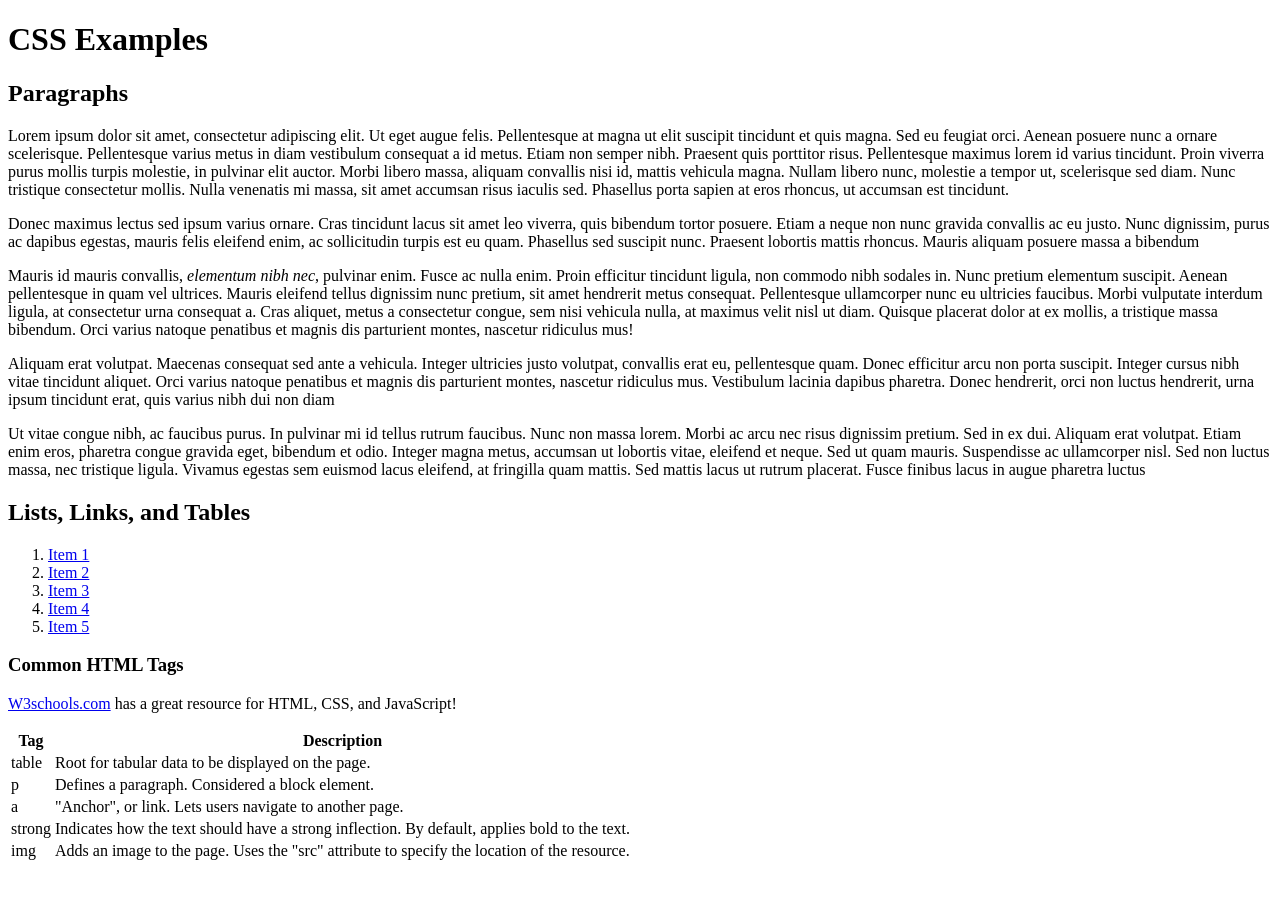
==== BasicCSS.html @ f9aa6487 "Summary" ====
<!DOCTYPE html>

<html lang="en">
	<head>
		<title>CSS Examples</title>
		<link rel="stylesheet" href="5_css1.css">
	</head>
	
	<body>
		<h1>CSS Examples</h1>
		
		<article>
		<h2>Paragraphs</h2>
			<section>
				<p>Lorem ipsum dolor sit amet, consectetur adipiscing elit. Ut eget augue felis. Pellentesque at magna ut elit suscipit tincidunt et quis magna. Sed eu feugiat orci. Aenean posuere nunc a ornare scelerisque. Pellentesque varius metus in diam vestibulum consequat a id metus. Etiam non semper nibh. Praesent quis porttitor risus. Pellentesque maximus lorem id varius tincidunt. Proin viverra purus mollis turpis molestie, in pulvinar elit auctor. Morbi libero massa, aliquam convallis nisi id, mattis vehicula magna. Nullam libero nunc, molestie a tempor ut, scelerisque sed diam. Nunc tristique consectetur mollis. Nulla venenatis mi massa, sit amet accumsan risus iaculis sed. Phasellus porta sapien at eros rhoncus, ut accumsan est tincidunt.</p>
				<p id="paragraph2">Donec maximus lectus sed ipsum varius ornare. Cras tincidunt lacus sit amet leo viverra, quis bibendum tortor posuere. Etiam a neque non nunc gravida convallis ac eu justo. Nunc dignissim, purus ac dapibus egestas, mauris felis eleifend enim, ac sollicitudin turpis est eu quam. Phasellus sed suscipit nunc. Praesent lobortis mattis rhoncus. Mauris aliquam posuere massa a bibendum</p>
			</section>
			<section>
				<p>Mauris id mauris convallis, <em>elementum nibh nec</em>, pulvinar enim. Fusce ac nulla enim. Proin efficitur tincidunt ligula, non commodo nibh sodales in. Nunc pretium elementum suscipit. Aenean pellentesque in quam vel ultrices. Mauris eleifend tellus dignissim nunc pretium, sit amet hendrerit metus consequat. Pellentesque ullamcorper nunc eu ultricies faucibus. Morbi vulputate interdum ligula, at consectetur urna consequat a. Cras aliquet, metus a consectetur congue, sem nisi vehicula nulla, at maximus velit nisl ut diam. Quisque placerat dolor at ex mollis, a tristique massa bibendum. Orci varius natoque penatibus et magnis dis parturient montes, nascetur ridiculus mus!</p>
				<p class="blue">Aliquam erat volutpat. Maecenas consequat sed ante a vehicula. Integer ultricies justo volutpat, convallis erat eu, pellentesque quam. Donec efficitur arcu non porta suscipit. Integer cursus nibh vitae tincidunt aliquet. Orci varius natoque penatibus et magnis dis parturient montes, nascetur ridiculus mus. Vestibulum lacinia dapibus pharetra. Donec hendrerit, orci non luctus hendrerit, urna ipsum tincidunt erat, quis varius nibh dui non diam</p>
				<p class="blue">Ut vitae congue nibh, ac faucibus purus. In pulvinar mi id tellus rutrum faucibus. Nunc non massa lorem. Morbi ac arcu nec risus dignissim pretium. Sed in ex dui. Aliquam erat volutpat. Etiam enim eros, pharetra congue gravida eget, bibendum et odio. Integer magna metus, accumsan ut lobortis vitae, eleifend et neque. Sed ut quam mauris. Suspendisse ac ullamcorper nisl. Sed non luctus massa, nec tristique ligula. Vivamus egestas sem euismod lacus eleifend, at fringilla quam mattis. Sed mattis lacus ut rutrum placerat. Fusce finibus lacus in augue pharetra luctus</p>
			</section>
		</article>
		
		<article>
			<h2>Lists, Links, and Tables</h2>
			<ol>
				<li><a href="#">Item 1</a></li>
				<li><a href="#">Item 2</a></li>
				<li><a href="#">Item 3</a></li>
				<li><a href="#">Item 4</a></li>
				<li><a href="#">Item 5</a></li>
			</ol>
			
			<section>
				<h3>Common HTML Tags</h3>
				
				<p><a href="http://www.w3schools.com" target="_blank">W3schools.com</a> has a great resource for HTML, CSS, and JavaScript!</p>
				
				<table>
					<tr>
						<th>Tag</th><th>Description</th>
					</tr>
					<tr>
						<td>table</td><td>Root for tabular data to be displayed on the page.</td>
					</tr>
					<tr>
						<td>p</td><td>Defines a paragraph.  Considered a block element.</td>
					</tr>
					<tr>
						<td>a</td><td>"Anchor", or link.  Lets users navigate to another page.</td>
					</tr>
					<tr>
						<td>strong</td><td>Indicates how the text should have a strong inflection.  By default, applies bold to the text.</td>
					</tr>
					<tr>
						<td>img</td><td>Adds an image to the page.  Uses the "src" attribute to specify the location of the resource.</td>
					</tr>
				</table>
			</section>
			
		</article>
	</body>
</html>
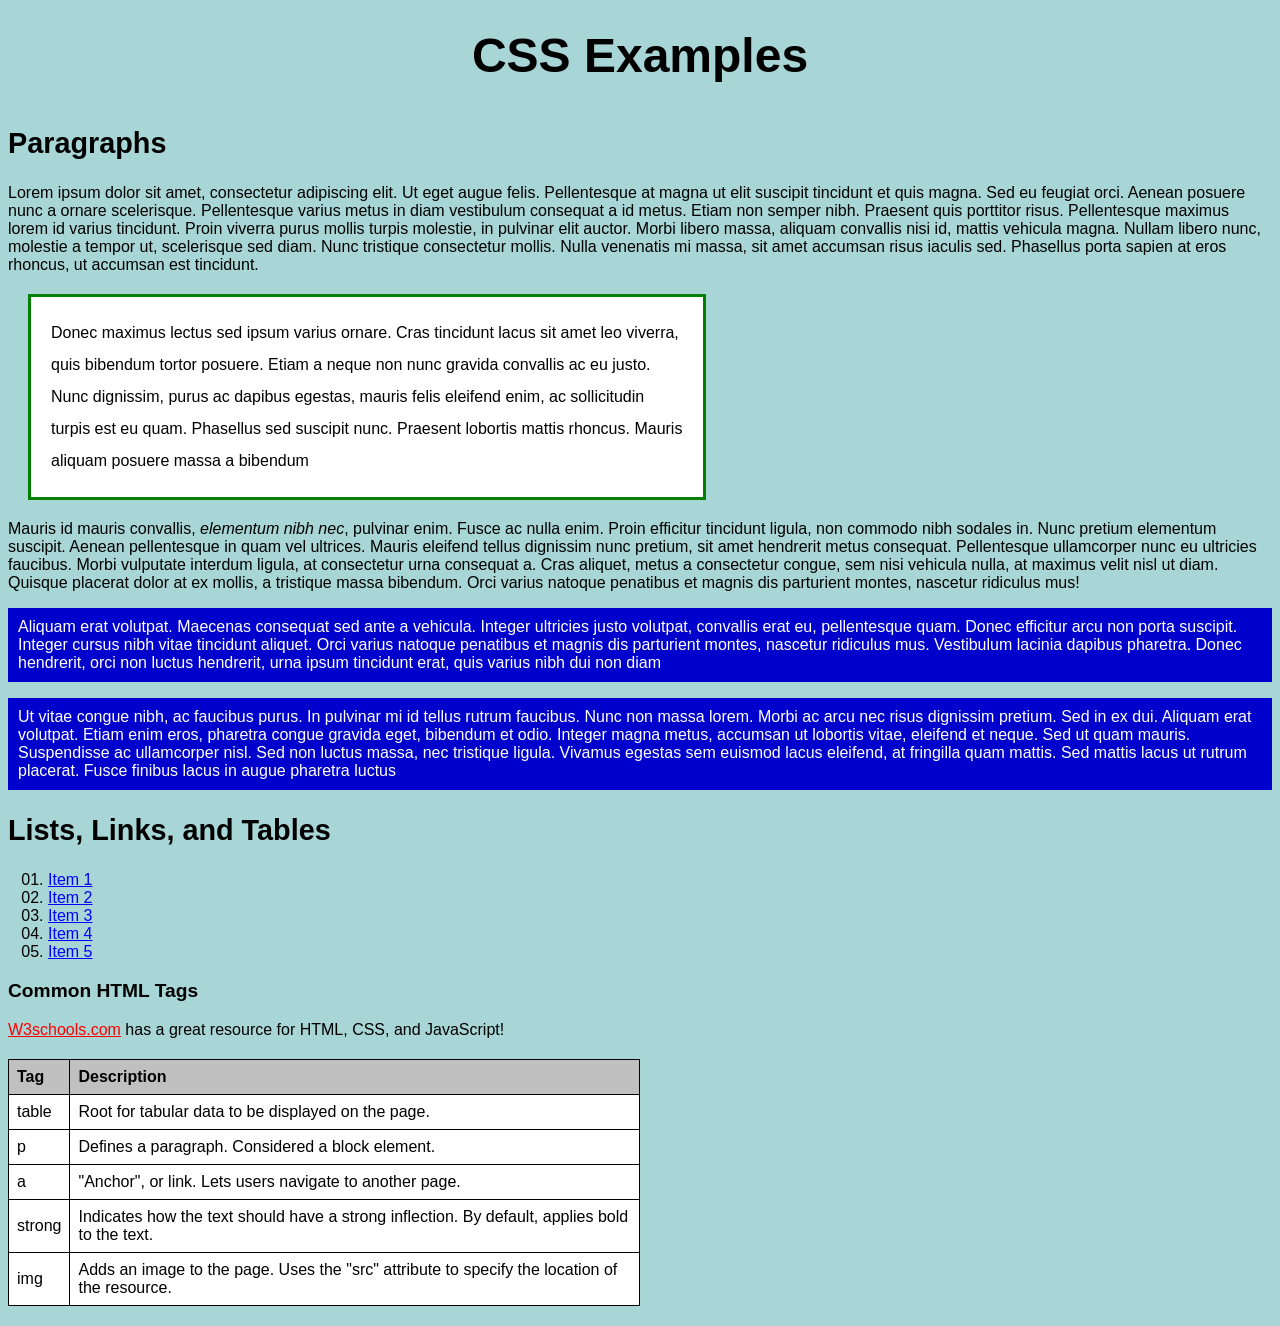
==== commit e22ac3c7: "Update BasicCSS.html" ====
--- a/BasicCSS.html
+++ b/BasicCSS.html
@@ -3,7 +3,94 @@
 <html lang="en">
 	<head>
 		<title>CSS Examples</title>
-		<link rel="stylesheet" href="5_css1.css">
+		<style>
+			/* General Body Styling */
+			body {
+				background-color: #a8d5d5;
+				font-family: Arial, sans-serif;
+			}
+
+			/* Header 1 - Top header alignment */
+			h1 {
+				text-align: center;
+				font-size: 3em;
+				background-color: #a8d5d5;
+				padding: 20px;
+				margin: 0;
+			}
+
+			/* Header 2 */
+			h2 {
+				font-size: 1.8em;
+			}
+
+			/* Header 3 */
+			h3 {
+				font-size: 1.2em;
+			}
+
+			/* Paragraph 2 - Special styling with ID */
+			#paragraph2 {
+				width: 50%;
+				margin: 20px;
+				padding: 20px;
+				border: 3px solid #008000;
+				line-height: 2;
+				background-color: #ffffff;
+			}
+
+			/* Paragraphs with class "blue" - 4th and 5th paragraphs */
+			.blue {
+				color: #ffffff;
+				background-color: #0000cc;
+				padding: 10px;
+			}
+
+			/* Links in general */
+			a {
+				color: #0000ff;
+				text-decoration: underline;
+			}
+
+			/* Links inside list items (ordered list) */
+			ol li a {
+				color: #0000ff;
+			}
+
+			/* Link to w3schools - different color using attribute selector */
+			a[href="http://www.w3schools.com"] {
+				color: #ff0000;
+			}
+
+			/* Ordered List - Two digit formatting */
+			ol {
+				list-style-type: decimal-leading-zero;
+			}
+
+			/* Table Styling */
+			table {
+				border-collapse: collapse;
+				width: 50%;
+				margin: 20px 0;
+			}
+
+			/* Table headers */
+			th {
+				background-color: #c0c0c0;
+				color: #000000;
+				padding: 8px;
+				border: 1px solid #000000;
+				text-align: left;
+				font-weight: bold;
+			}
+
+			/* Table cells */
+			td {
+				background-color: #ffffff;
+				padding: 8px;
+				border: 1px solid #000000;
+			}
+		</style>
 	</head>
 	
 	<body>
